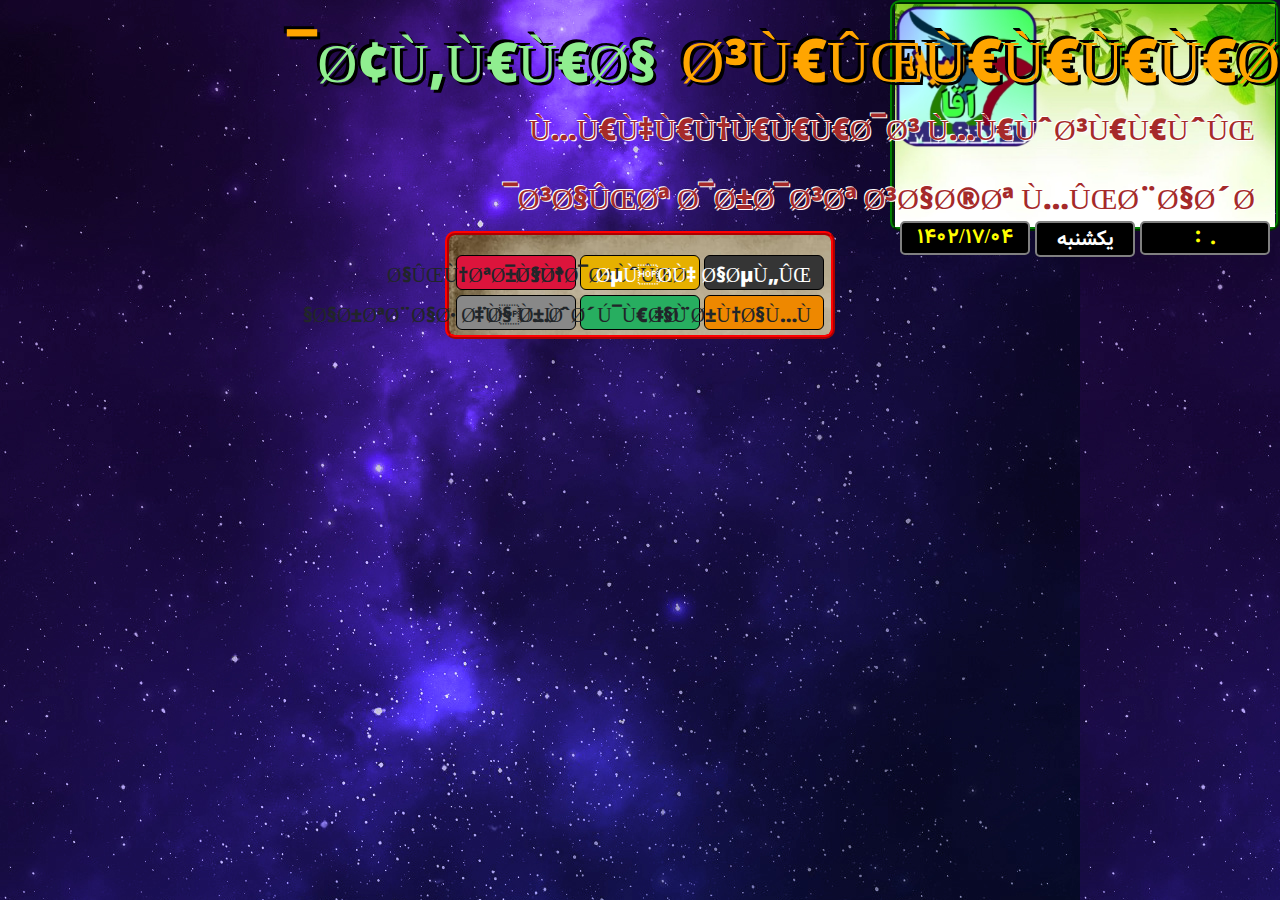
==== index.html @ f84bfc20 "MrSeyedM" ====
<!DOCTYPE html>
<html dir="rtl" lang="fa">
<head>

<meta id="mtKeywords" name="KEYWORDS" content="">
<meta property="og:title" content="آقاسید از خودمونه" />
<meta property="og:type" content="article" />
<meta property="og:url" content="https;//mrseyed.github.io" />
<meta property="og:locale" content="fa_IR" />
<meta property="og:description" content="
متخصص فضای مجازی و اندروید
" />
<meta property="og:site_name" content="سایت آقاسید" />
<title>آقــا  سـیـــد</title>


<meta http-equiv="Content-Type" content="text/html; charset:utf-8" />
<meta http-equiv="Content-language" content="fa" />
<meta name="viewport" content="width=device-width">
 <link rel="stylesheet" type="text/css" href="css/style.css">
  <link rel="stylesheet" type="text/css" href="css/tamin.css">
 <link rel="stylesheet" type="text/css" href="fonts/all.css">
 <link rel="stylesheet" type="text/css" href="fonts/fa.min.css">
 <link rel="stylesheet" type="text/css" href="fonts/icofont.min.css">
 <link rel="stylesheet" type="text/css" href="fonts/fonts.css">
 <link rel="stylesheet" type="text/css" href="css/4/bootstrap.min.css">
 <link rel="stylesheet" type="text/css" href="css/5/bootstrap.min.css">
 <link rel="stylesheet" type="text/css" href="css/4/bootstrap-reboot.min.css">
 <link rel="stylesheet" type="text/css" href="css/5/bootstrap-reboot.min.css">
 <link rel="stylesheet" type="text/css" href="css/4/bootstrap-grid.min.css">
 <link rel="stylesheet" type="text/css" href="css/5/bootstrap-grid.min.css">
<script src="js/jquery.min.js" ></script>
<script src="js/4/bootstrap.min.js"></script>
<script src="js/5/bootstrap.min.js"></script>
<script type="text/javascript" src="js/tarikh.js"></script>
</head>
<body><div class="body" >

 <header>
  <div class="head-t" >
  <span id="sahelb" class="head-t0" >آقــا</span>
    <span id="sahelb" class="head-t1" >سـیــــد</span><br>
    <span id="sahelb" class="head-t2"  >مـهـنـــدس مـوســوی</span><br><br>
  <span id="sahelb" class="head-t2"  >سایت دردست ساخت میباشد</span>
  <span >
  </div>
  <div class="divhead" >
   <img src="media/fram06.jpg" >
  </div>
 </header>
 
 <center>
 
 <div class="div-time" align="center" >
  <table id="led" style="font-weight:bolder;" >
   <tr>
    <th><span id="ms" ></span></th>
    <th>.</th>
    <th><span id="md" ></span></th>
    <th>:</th>
    <th><span id="mh" ></span></th>
   </tr>
  </table>
 </div>
<script type="text/javascript" src="js/saat.js"></script>
  <div class="div-day" align="center" >
   <span id="xhafte" style="font-family:vazirbd" ></span>
  </div>
 <div class="div-date" align="center" >
  <table id="vazir" >
   <tr> 
    <th><span id="xday" ></span></th>
    <th>/</th>
    <th><span id="xmaah" ></span></th>
    <th>/</th>
    <th>1402</th>
   </tr>
  </table>
 </div>
<script type="text/javascript" src="js/tarikh.js"></script>
<script type="text/javascript">
if(xborj < 10){
  document.getElementById("xmaah").innerHTML = "0" +  xborj;    
}else{
  document.getElementById("xmaah").innerHTML = xborj;    
}
</script>
<script type="text/javascript" src="js/tarikh.js"></script>

  <div class="div-fram" >
   <button class="btn dark" id="btn-menu" style="margin-top:20px" >صفحه اصلی</button>
   <button class="btn gold" id="btn-menu" style="margin-top:20px">اندروید</button>
   <button class="btn red" id="btn-menu" style="margin-top:20px">اینترنت</button>
   <br>
   <button class="btn orange" id="btn-menu">برنامه</button>
   <button class="btn normal" id="btn-menu">فروشگـاه</button>
   <button class="btn gray" id="btn-menu">ارتباط با ما</button>
  </div>

  
</center>
</div></body>

<script src="js/jquery.slim.min.js" ></script>
<script src="js/4/bootstrap.bundle.min.js"></script>
<script src="js/5/bootstrap.bundle.min.js"></script>
</html>
---- css/style.css ----
body {
background-image:url("../media/bk002.jpg");
font-family:vazirbk;
text-align:center;
}
.body {
font-family:vazirbk;
text-align:center;
}
#vazir {
font-family: vazirbd;
}
#sahelb {
font-family: SahelBlack;
}
#led {
font-family: led08;
}


////  🔴 تیتر بالا 🔴 ///
header {

}
	.divhead {
	width:390px;
	border:4px ridge green;
	border-radius: 10px;
	}
	header>div>img {
	width:380px;
	}
	.head-t {
	position:absolute;
	text-align:right;
	margin-top:20px;
	}
	.head-t0 {
	font-size:55px;
	color: lightgreen;
	margin-right:20px;
	text-shadow:3px 3px 0 black, -3px -3px 0 black;
	}
	.head-t1 {
	font-size:60px;
	color: orange;
	text-shadow:3px 3px 0 black, -3px -3px 0 black;
	}
	.head-t2 {
	font-size:30px;
	color: brown;
	margin-right:25px;
		text-shadow:1px 1px 0 white, -1px -1px 0 white;
	}

////  🔴 تیتر پایین 🔴 ///
footer {

}



.div-time {
width:130px;
border:2px solid gray;
background-color:black;
color:yellow;
margin-top:-10px;
border-radius:5px;
font-size:20px;
position:absolute;
margin-right:10px;
}
.div-date {
width:130px;
border:2px solid gray;
background-color:black;
color:yellow;
margin-top:-10px;
border-radius:5px;
position:absolute;
font-size:20px;
margin-right:250px;
}
.div-day {
width:100px;
border:2px solid gray;
background-color:black;
color:white;
margin-top:-10px;
border-radius:5px;
position:absolute;
font-size:20px;
margin-right:145px;
}

.div-fram {
width:390px;
border:4px ridge red;
border-radius: 10px;
background-image:url("../media/bg-menu3.jpg");
}





#btn-menu {
border:1px solid black;
font-family:SahelBlack;
font-size:20px;
width:120px;
margin-bottom:5px;
height:35px;
}
#btn {
border:1px solid black;
font-family:SahelBlack;
font-size:30px;
width:350px;
margin-bottom:5px;
margin-top:5px;
}


.main-fram {
border:4px ridge gold;
width:385px;
border-top-right-radius:10px;
border-top-left-radius:10px;
margin-top:10px;
background-color:lightyellow;
}
.title-fram {
font-size:25px;
margin-right:10px;
text-align:right;
color:orange

}


////  🔴 Body 🔴 ///
.bod-fram1 {
width:385px;
border:3px ridge black;
border-radius:15px;
}
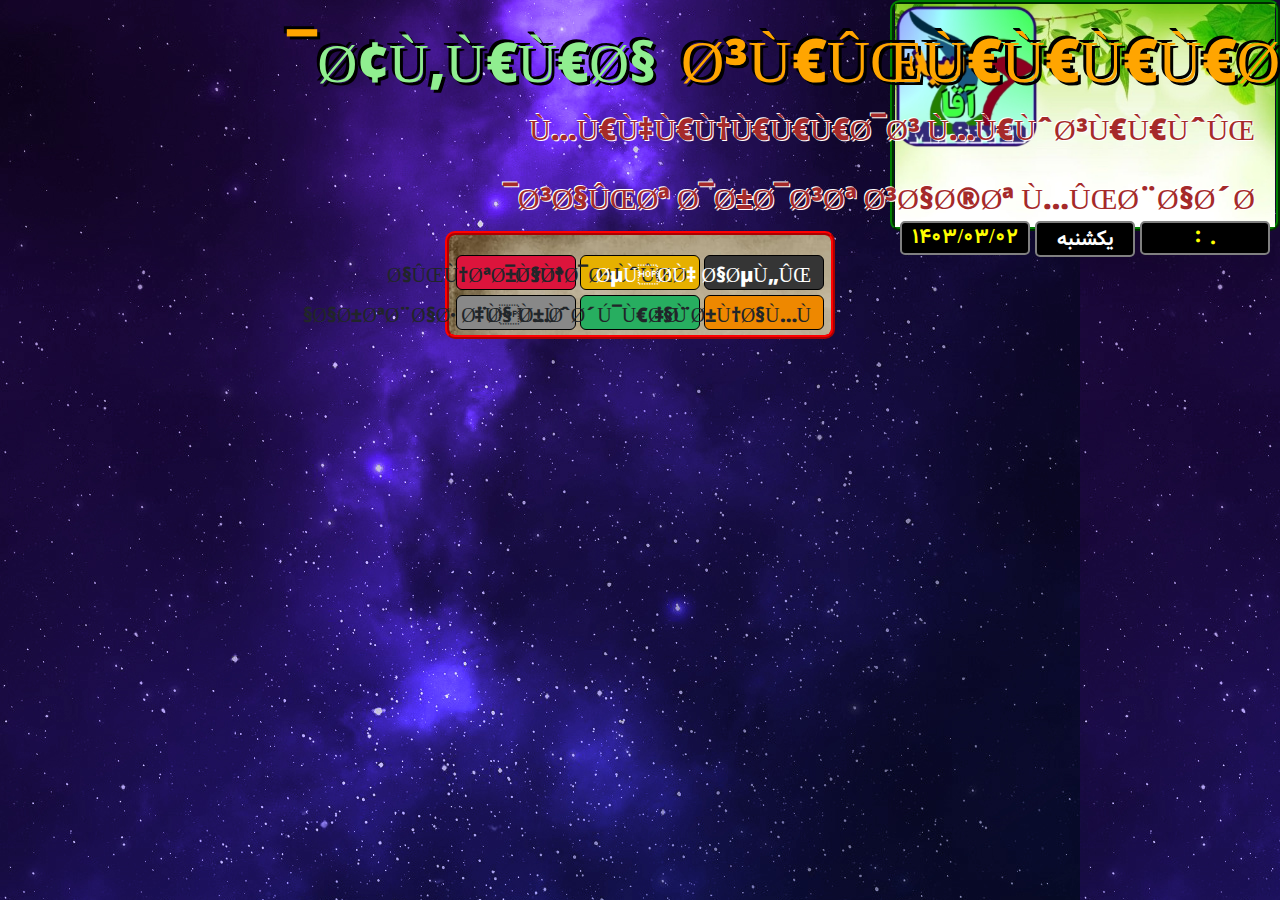
==== commit 16576724: "MrSeyedM" ====
--- a/index.html
+++ b/index.html
@@ -73,7 +73,7 @@
     <th>/</th>
     <th><span id="xmaah" ></span></th>
     <th>/</th>
-    <th>1402</th>
+    <th>1403</th>
    </tr>
   </table>
  </div>
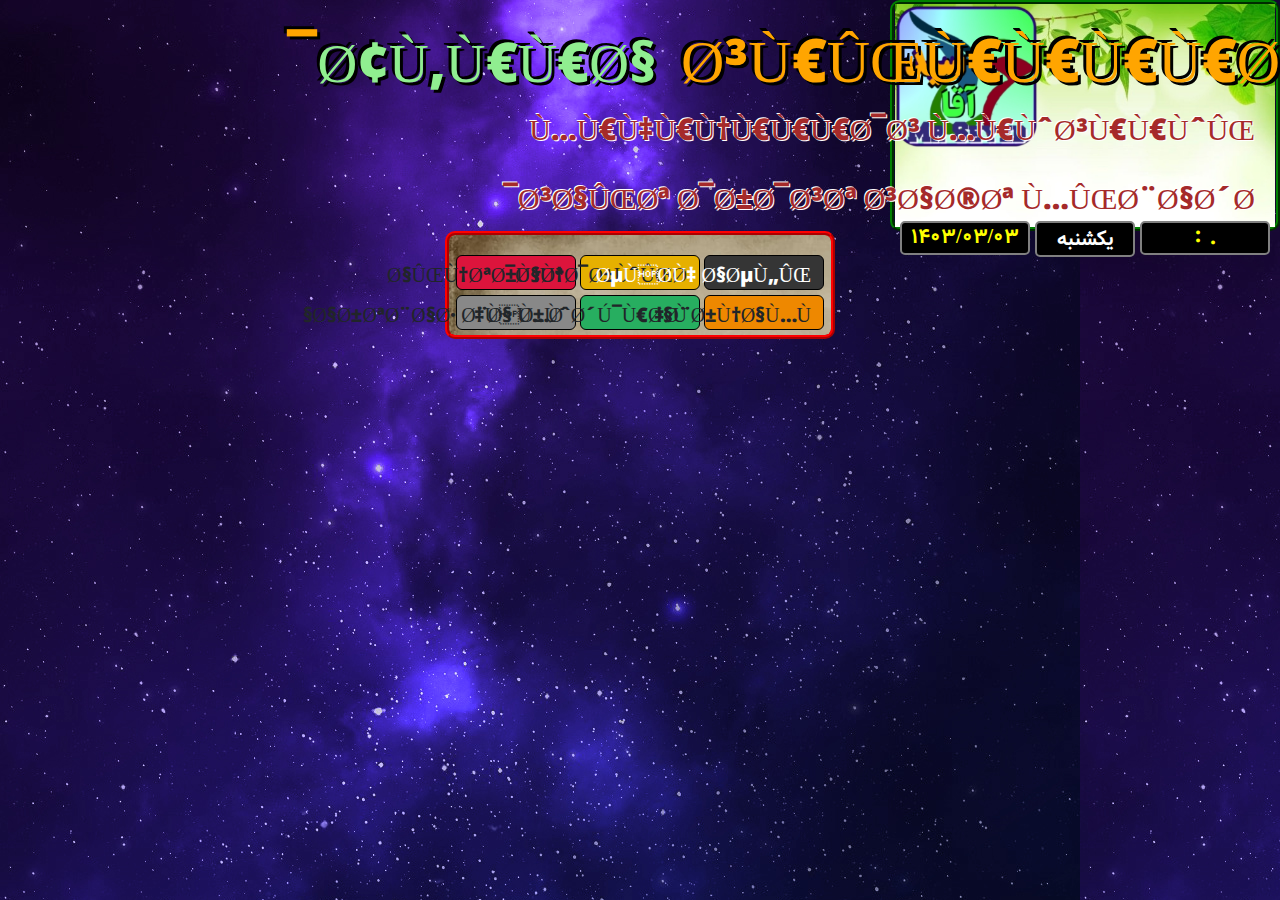
==== commit 6d68a5de: "MrSeyedM" ====
--- a/index.html
+++ b/index.html
@@ -3,14 +3,16 @@
 <head>
 
 <meta id="mtKeywords" name="KEYWORDS" content="">
-<meta property="og:title" content="آقاسید از خودمونه" />
+
 <meta property="og:type" content="article" />
 <meta property="og:url" content="https;//mrseyed.github.io" />
 <meta property="og:locale" content="fa_IR" />
+
+<meta property="og:site_name" content="https://mrseyedm.github.io" />
+<meta property="og:title" content="آقاسیــد" />
 <meta property="og:description" content="
 متخصص فضای مجازی و اندروید
 " />
-<meta property="og:site_name" content="سایت آقاسید" />
 <title>آقــا  سـیـــد</title>
 
 
